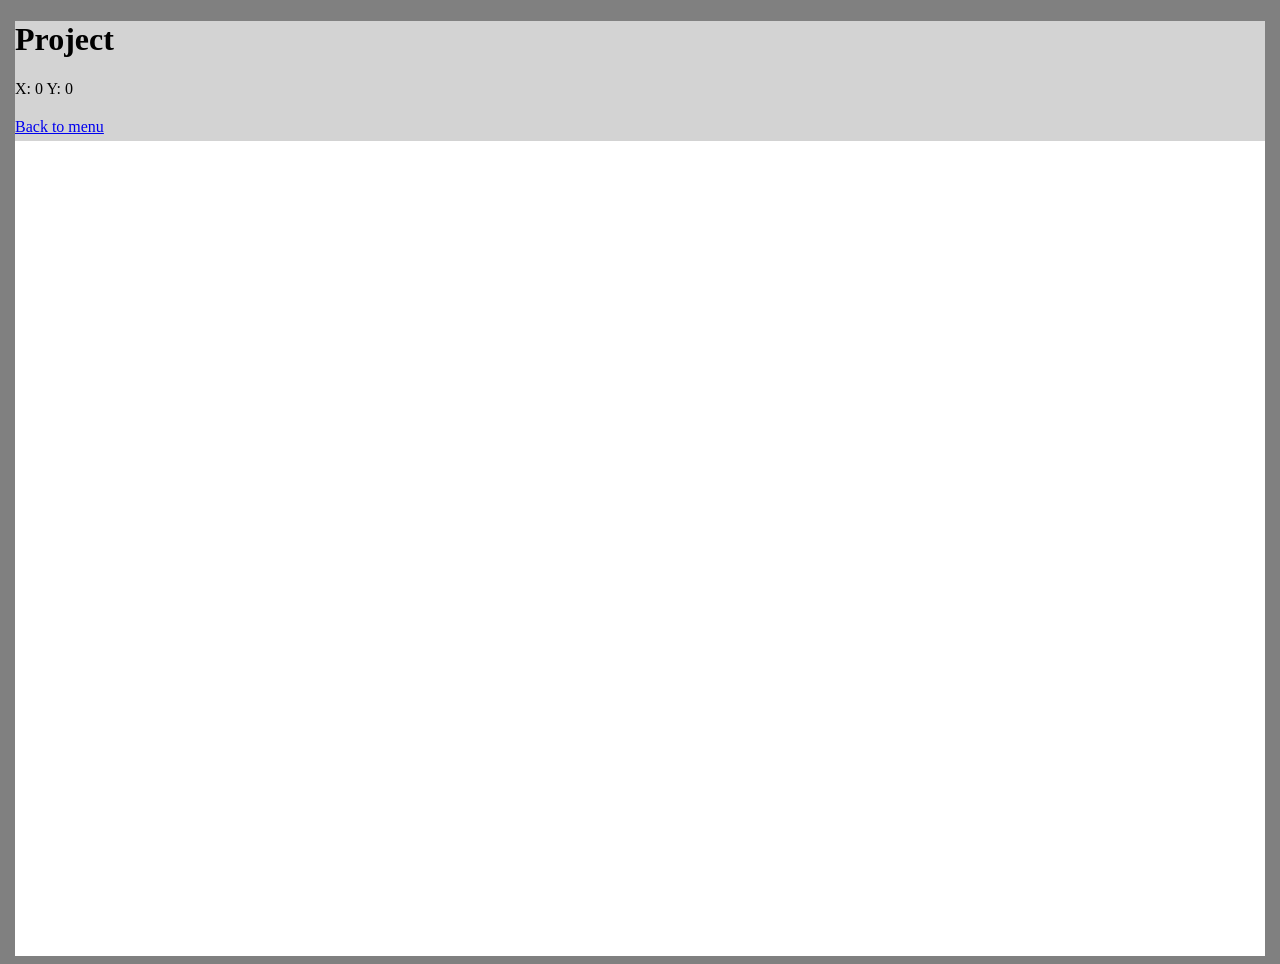
==== game.html @ 5815940d "Functioning drawing tool" ====
<!DOCTYPE html>
<html lang="en">
<head>
    <meta charset="UTF-8">
    <meta name="viewport" content="width=device-width, initial-scale=1.0">
    <link rel="stylesheet" href="styles.css">
    <script src="gameScript.js" defer></script>
    <title>EoinC Portfolio</title>
</head>
<body class="mainBody">
	<div class="gameHeader">
		<h1 class="proHeading">Project</h1>
		<p id="cords">X: 0 Y: 0</p>
        <h2 class="proSubheading"></h2>
        <a href="index.html" class="proButton">Back to menu</a>
	</div>
    <div id="gameBody" class="gameDiv">
    </div>
</body>
</html>
---- styles.css ----
.mainBody {
	background-color: grey;
}

.mainBar {
	display: flex;
	width: 1250px;
	height: 75px;
	background-color: blue;
	margin: auto;
	transition: height 0.3s ease;
}

.mainDiv {
<<<<<<< Updated upstream
  background-color: White;
=======
	display: flex;
	width: 1250px;
	height: 815px;
	margin: auto;
	background-color: White;
}

.gameHeader {
	width: 1250px;
	height: 120px;
	margin: auto;
	background-color: lightgrey;
}
.mainDivElements {
	display: block;
>>>>>>> Stashed changes
}

.mainHeading {
  font-size: 30px;
}

.counterClass {
	margin-top: -35px;
	font-size: 40px;
	padding-left: 200px;
}

.circle {
	border-radius: 100px;
	width: 50px;
	height: 50px;
	background-color: blue;
}

.gameDiv {
	background-color: White;
	display: block;
	width: 1250px;
	height: 815px;
	margin: auto;
}
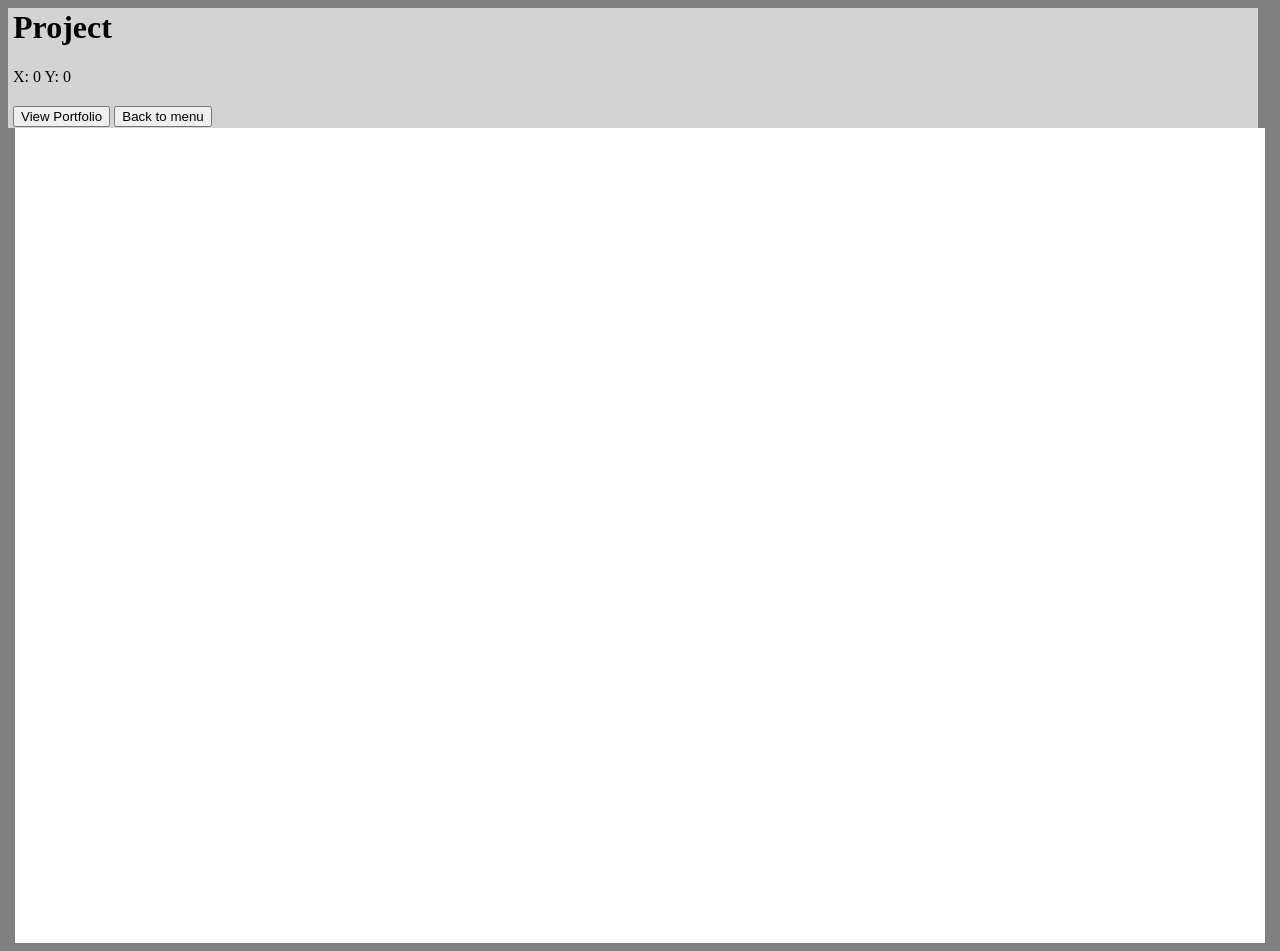
==== commit c0d07ac6: "test" ====
--- a/game.html
+++ b/game.html
@@ -8,12 +8,15 @@
     <title>EoinC Portfolio</title>
 </head>
 <body class="mainBody">
-	<div class="gameHeader">
-		<h1 class="proHeading">Project</h1>
-		<p id="cords">X: 0 Y: 0</p>
-        <h2 class="proSubheading"></h2>
-        <a href="index.html" class="proButton">Back to menu</a>
-	</div>
+	<div id="gameHeader" class="header">
+			<div class="headerElements">
+				<h1>Project</h1>
+				<p id="cords">X: 0 Y: 0</p>
+				<h2 class="proSubheading"></h2>
+				<button href="projects.html" class="mainButton">View Portfolio</button>
+				<button href="index.html" class="proButton">Back to menu</button>
+			</div>
+		</div>
     <div id="gameBody" class="gameDiv">
     </div>
 </body>
--- a/styles.css
+++ b/styles.css
@@ -22,11 +22,17 @@
 	background-color: White;
 }
 
-.gameHeader {
+.header {
+	display: inline-block;
 	width: 1250px;
 	height: 120px;
-	margin: auto;
+	
 	background-color: lightgrey;
+}
+
+.headerElements {
+	margin-top: -20px;
+	margin-left: 5px;
 }
 .mainDivElements {
 	display: block;
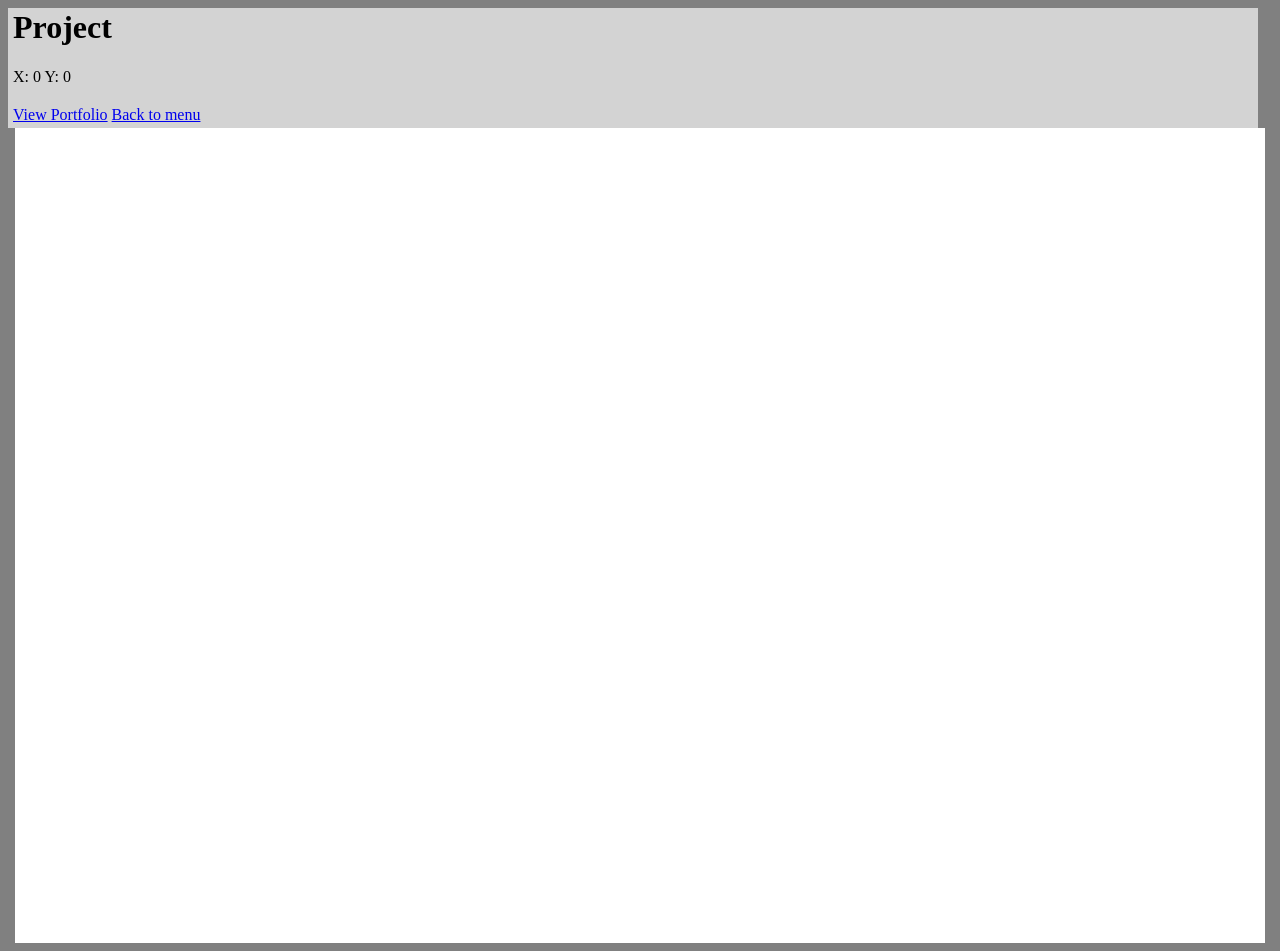
==== commit 75877683: "test 2" ====
--- a/game.html
+++ b/game.html
@@ -13,8 +13,8 @@
 				<h1>Project</h1>
 				<p id="cords">X: 0 Y: 0</p>
 				<h2 class="proSubheading"></h2>
-				<button href="projects.html" class="mainButton">View Portfolio</button>
-				<button href="index.html" class="proButton">Back to menu</button>
+				<a href="projects.html" class="mainButton">View Portfolio</a>
+				<a href="index.html" class="proButton">Back to menu</a>
 			</div>
 		</div>
     <div id="gameBody" class="gameDiv">
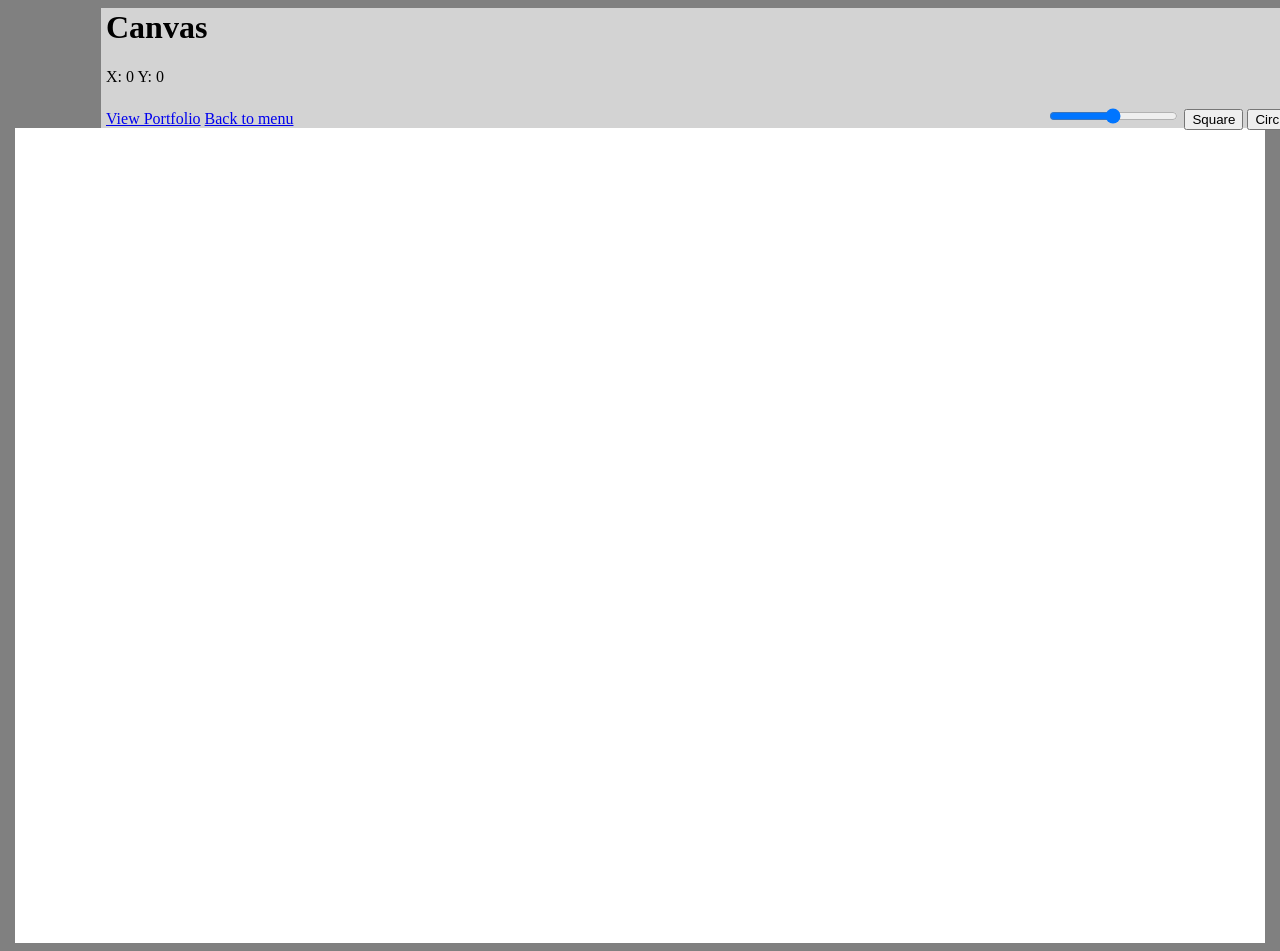
==== commit 74e78180: "working tools" ====
--- a/game.html
+++ b/game.html
@@ -9,14 +9,19 @@
 </head>
 <body class="mainBody">
 	<div id="gameHeader" class="header">
-			<div class="headerElements">
-				<h1>Project</h1>
-				<p id="cords">X: 0 Y: 0</p>
-				<h2 class="proSubheading"></h2>
-				<a href="projects.html" class="mainButton">View Portfolio</a>
-				<a href="index.html" class="proButton">Back to menu</a>
+		<div id"gameHeaderElements" class="headerElements">
+			<h1>Canvas</h1>
+			<p id="cords">X: 0 Y: 0</p>
+			<h2 class="proSubheading"></h2>
+			<a href="projects.html" class="mainButton">View Portfolio</a>
+			<a href="index.html" class="proButton">Back to menu</a>
+			<div class="canvasButtons">
+				<input id="drawSlider" type="range" min="1" max="100" value="50">
+				<button  onclick="squareTool()">Square</button>
+				<button  onclick="circleTool()">Circle</button>
 			</div>
 		</div>
+	</div>
     <div id="gameBody" class="gameDiv">
     </div>
 </body>
--- a/styles.css
+++ b/styles.css
@@ -26,7 +26,7 @@
 	display: inline-block;
 	width: 1250px;
 	height: 120px;
-	
+	margin-left: 93px;
 	background-color: lightgrey;
 }
 
@@ -34,6 +34,12 @@
 	margin-top: -20px;
 	margin-left: 5px;
 }
+
+.canvasButtons {
+	display: inline-block;
+	margin-left: 750px;
+}
+
 .mainDivElements {
 	display: block;
 >>>>>>> Stashed changes
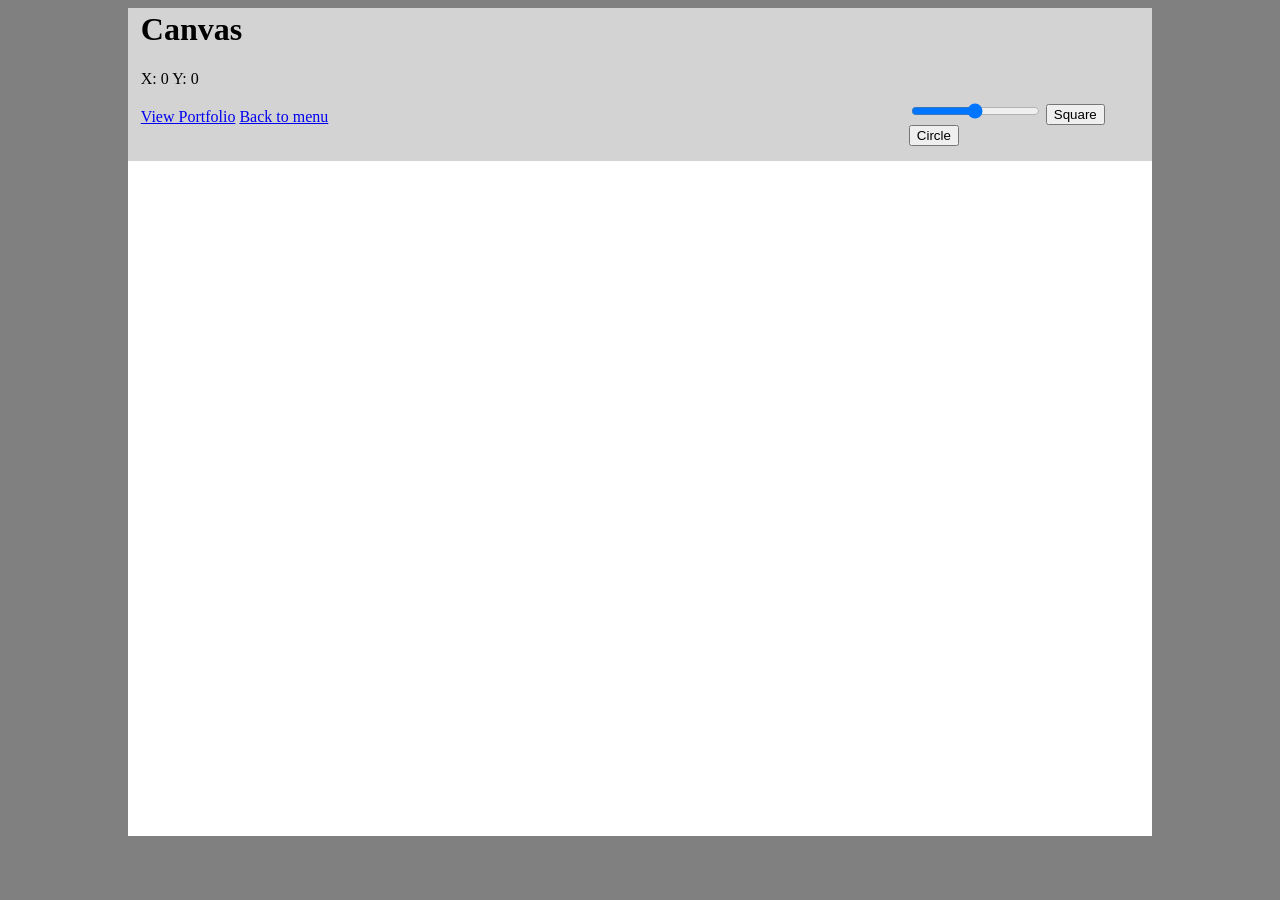
==== commit 3a151e5c: "Fixed relative element sizing to screen size" ====
--- a/game.html
+++ b/game.html
@@ -22,7 +22,7 @@
 			</div>
 		</div>
 	</div>
-    <div id="gameBody" class="gameDiv">
-    </div>
+<div id="gameBody" class="gameDiv">
+</div>
 </body>
 </html>
--- a/styles.css
+++ b/styles.css
@@ -23,21 +23,22 @@
 }
 
 .header {
-	display: inline-block;
-	width: 1250px;
-	height: 120px;
-	margin-left: 93px;
+	display: flex;
+	width: 80vw;
+	height: 17vh;
+	margin: auto;
 	background-color: lightgrey;
 }
 
 .headerElements {
-	margin-top: -20px;
-	margin-left: 5px;
+	margin-top: -2vh;
+	margin-left: 1vw;
 }
 
 .canvasButtons {
 	display: inline-block;
-	margin-left: 750px;
+	margin-top: -25vh;
+	margin-left: 60vw;
 }
 
 .mainDivElements {
@@ -64,8 +65,9 @@
 
 .gameDiv {
 	background-color: White;
+	position: relative;
 	display: block;
-	width: 1250px;
-	height: 815px;
+	width: 80vw;
+	height: 75vh;
 	margin: auto;
 }
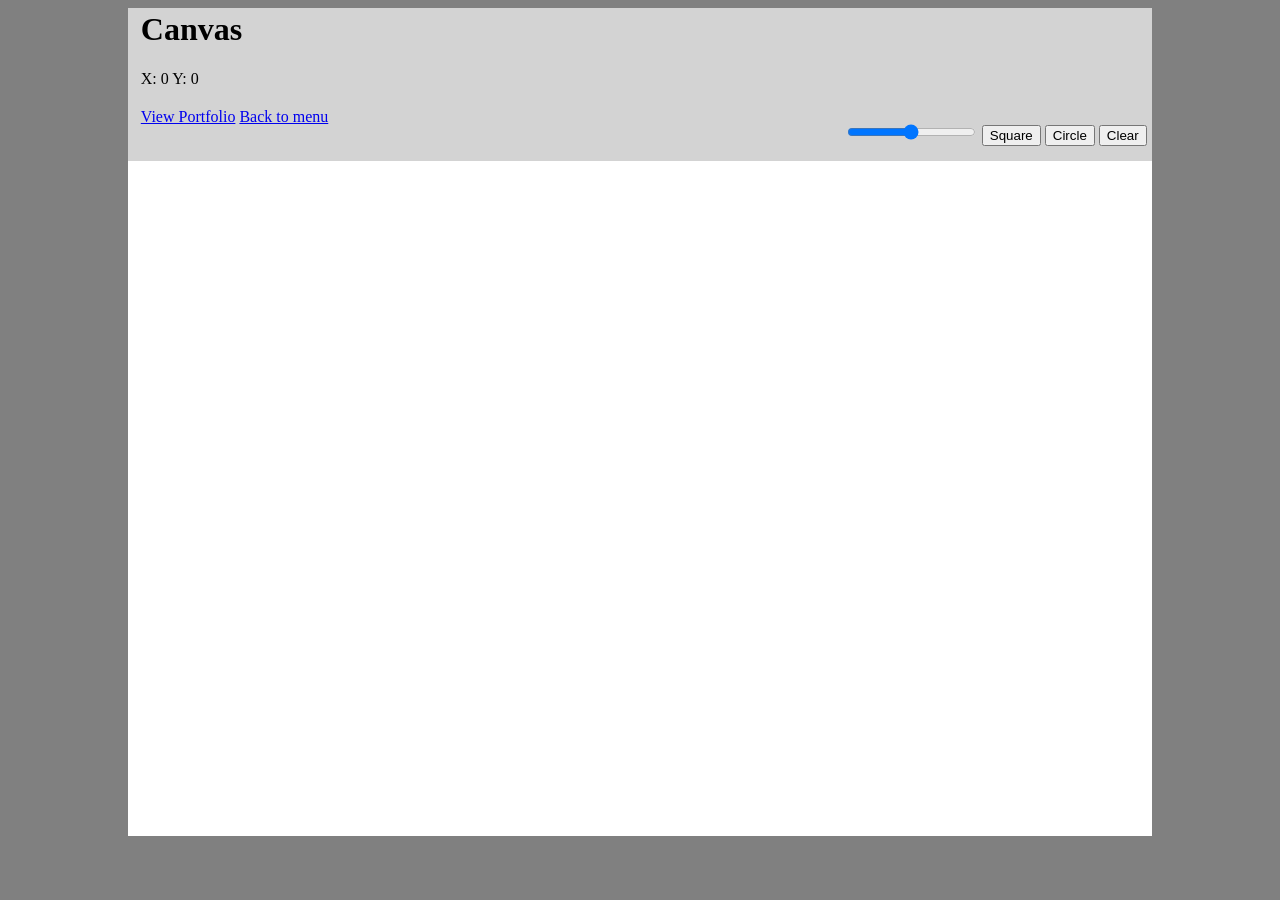
==== commit d4ce5fad: "Added clear tool" ====
--- a/game.html
+++ b/game.html
@@ -19,6 +19,7 @@
 				<input id="drawSlider" type="range" min="1" max="100" value="50">
 				<button  onclick="squareTool()">Square</button>
 				<button  onclick="circleTool()">Circle</button>
+				<button  onclick="clearScreen()">Clear</button>
 			</div>
 		</div>
 	</div>
--- a/styles.css
+++ b/styles.css
@@ -38,7 +38,7 @@
 .canvasButtons {
 	display: inline-block;
 	margin-top: -25vh;
-	margin-left: 60vw;
+	margin-left: 55vw;
 }
 
 .mainDivElements {
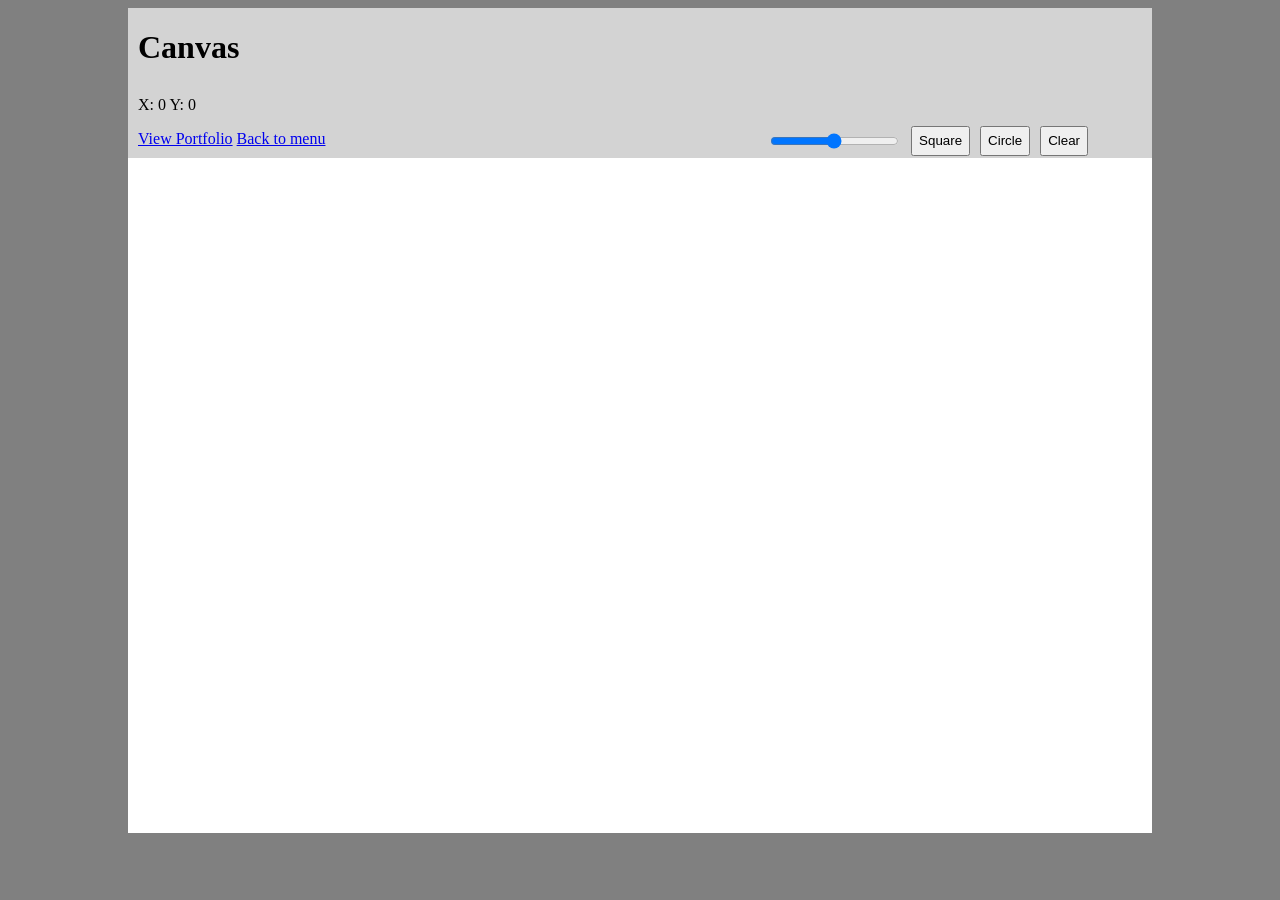
==== commit 84050575: "fixing window sizes" ====
--- a/game.html
+++ b/game.html
@@ -7,23 +7,30 @@
     <script src="gameScript.js" defer></script>
     <title>EoinC Portfolio</title>
 </head>
-<body class="mainBody">
-	<div id="gameHeader" class="header">
-		<div id"gameHeaderElements" class="headerElements">
-			<h1>Canvas</h1>
-			<p id="cords">X: 0 Y: 0</p>
-			<h2 class="proSubheading"></h2>
-			<a href="projects.html" class="mainButton">View Portfolio</a>
-			<a href="index.html" class="proButton">Back to menu</a>
+<body class="Body">
+	<header>
+		<div id="gameHeader" class="testHeader">
+			<div class="title">
+				<h1>Canvas</h1>
+			</div>
+			
+			<div class="subElements">
+				<p id="cords">X: 0 Y: 0</p>
+				<a href="projects.html" class="mainButton">View Portfolio</a>
+				<a href="index.html" class="proButton">Back to menu</a>
+			</div>
 			<div class="canvasButtons">
-				<input id="drawSlider" type="range" min="1" max="100" value="50">
-				<button  onclick="squareTool()">Square</button>
-				<button  onclick="circleTool()">Circle</button>
-				<button  onclick="clearScreen()">Clear</button>
-			</div>
+				<input class="canvasButton" id="drawSlider" type="range" min="1" max="100" value="50">
+				<button class="canvasButton" onclick="squareTool()"> Square</button>
+				<button class="canvasButton" onclick="circleTool()">Circle</button>
+				<button class="canvasButton" onclick="clearScreen()">Clear</button>
+			</div>	
 		</div>
-	</div>
-<div id="gameBody" class="gameDiv">
+	</header>
+	
+			
+			
+<div id="gameBody" class="canvasDiv">
 </div>
 </body>
 </html>
--- a/styles.css
+++ b/styles.css
@@ -1,4 +1,4 @@
-.mainBody {
+.Body {
 	background-color: grey;
 }
 
@@ -11,43 +11,88 @@
 	transition: height 0.3s ease;
 }
 
-.mainDiv {
-<<<<<<< Updated upstream
-  background-color: White;
-=======
-	display: flex;
-	width: 1250px;
-	height: 815px;
+.pageDiv {
+	background-color: White;
+	position: relative;
+	display: block;
+	width: 80vw;
+	height: 75vh;
 	margin: auto;
-	background-color: White;
 }
 
 .header {
 	display: flex;
 	width: 80vw;
-	height: 17vh;
+	height: 150px;
 	margin: auto;
 	background-color: lightgrey;
 }
 
+.testHeader {
+	display: grid;
+	justify-content: start;
+	width: 80vw;
+	height: 150px;
+	margin: auto;
+	background-color: lightgrey;
+}
+
+.title {
+	display: flex;
+	margin-left: 10px;
+}
+
+.subElements {
+	display: inline;
+	margin-left: 10px;
+	margin-top: -10px;
+	gap: 10px;
+}
+
 .headerElements {
-	margin-top: -2vh;
+	margin-top: -2px;
 	margin-left: 1vw;
 }
 
+
 .canvasButtons {
-	display: inline-block;
-	margin-top: -25vh;
-	margin-left: 55vw;
+	display: flex;
+	justify-content: end;
+	position: relative;
+	width: 25vw;
+	height: 30px;
+	margin-top: -25px;
+	margin-left: 50vw;
+	gap: 10px;
+}
+
+@media screen and (max-width: 640px) {
+	.canvasButton {
+		font-size: 8px;
+		height: 30px;
+		width: 80px;
+		gap: 0px;
+	}
 }
 
 .mainDivElements {
 	display: block;
->>>>>>> Stashed changes
 }
 
 .mainHeading {
   font-size: 30px;
+}
+
+.gallery {
+	display: inline-block;
+	margin-top: 50px;
+}
+
+.projectsGallery {
+	display: inline;
+	margin: 20px;
+	padding: 5px 25px;
+	background-color: grey;
 }
 
 .counterClass {
@@ -63,7 +108,7 @@
 	background-color: blue;
 }
 
-.gameDiv {
+.canvasDiv {
 	background-color: White;
 	position: relative;
 	display: block;
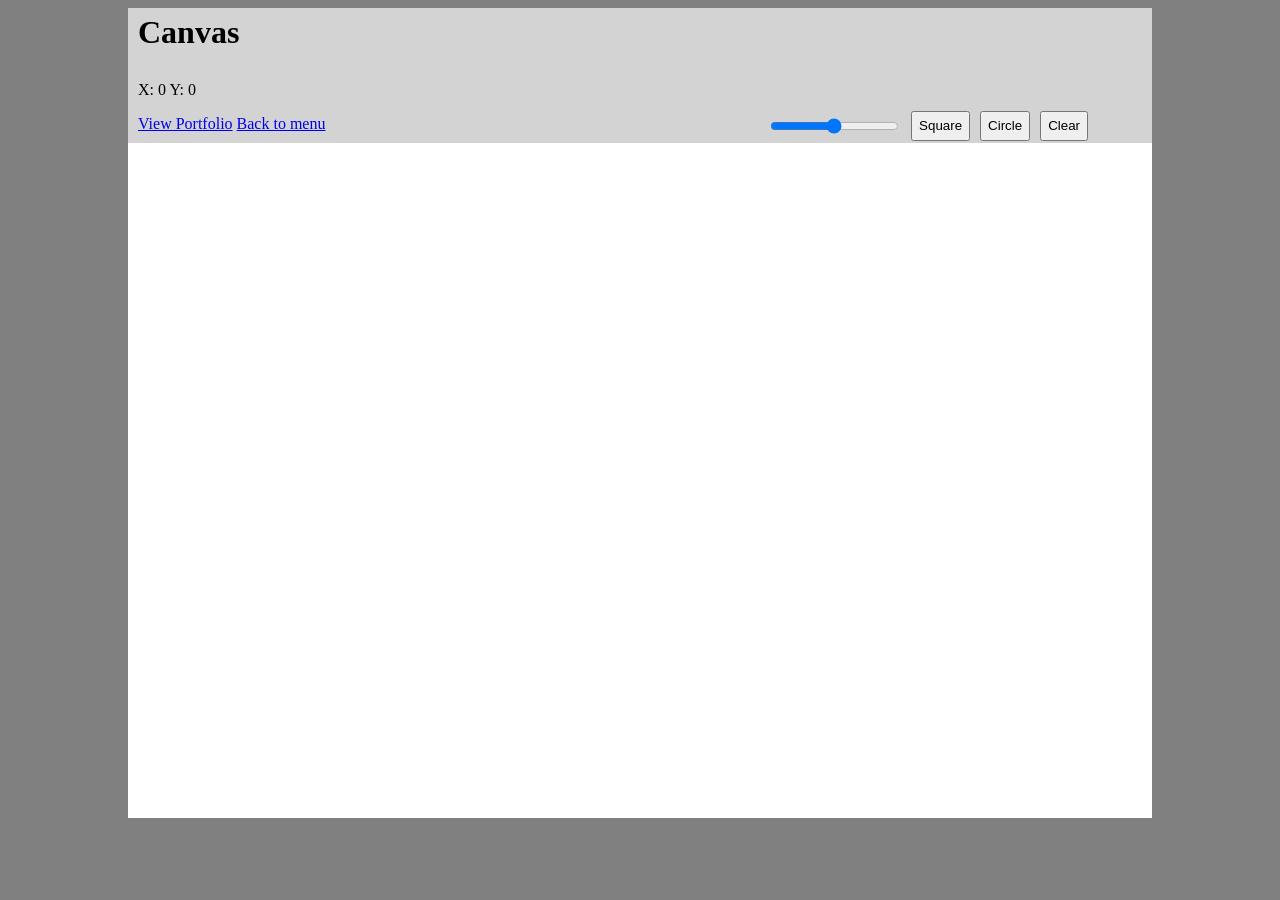
==== commit ec9be304: "Fixed UI consistancy on different resolutions." ====
--- a/game.html
+++ b/game.html
@@ -5,11 +5,11 @@
     <meta name="viewport" content="width=device-width, initial-scale=1.0">
     <link rel="stylesheet" href="styles.css">
     <script src="gameScript.js" defer></script>
-    <title>EoinC Portfolio</title>
+    <title>Eoin C Portfolio</title>
 </head>
 <body class="Body">
 	<header>
-		<div id="gameHeader" class="testHeader">
+		<div id="gameHeader" class="header">
 			<div class="title">
 				<h1>Canvas</h1>
 			</div>
@@ -21,7 +21,7 @@
 			</div>
 			<div class="canvasButtons">
 				<input class="canvasButton" id="drawSlider" type="range" min="1" max="100" value="50">
-				<button class="canvasButton" onclick="squareTool()"> Square</button>
+				<button class="canvasButton" onclick="squareTool()">Square</button>
 				<button class="canvasButton" onclick="circleTool()">Circle</button>
 				<button class="canvasButton" onclick="clearScreen()">Clear</button>
 			</div>	
--- a/styles.css
+++ b/styles.css
@@ -21,18 +21,10 @@
 }
 
 .header {
-	display: flex;
-	width: 80vw;
-	height: 150px;
-	margin: auto;
-	background-color: lightgrey;
-}
-
-.testHeader {
 	display: grid;
 	justify-content: start;
 	width: 80vw;
-	height: 150px;
+	height: 135px;
 	margin: auto;
 	background-color: lightgrey;
 }
@@ -40,6 +32,32 @@
 .title {
 	display: flex;
 	margin-left: 10px;
+	margin-top: -15px;
+  	font-weight: 400;
+ 	font-style: normal;
+}
+
+.headerTestButtons {
+	display: flex;
+	justify-content: flex-end;
+	width: 80vw;
+	gap: 15px;
+}
+
+.headerButtons {
+	color: black;
+	font-size: 20px;
+	text-decoration: none;
+	background-color: white;
+	transform: translateX(-25px);
+	height: 25px;
+	border: 2px solid black;
+	border-radius: 5px;
+}
+
+.headerButtons:hover {
+	background-color: #DEDEDE;
+	border-color: white;
 }
 
 .subElements {
@@ -66,12 +84,21 @@
 	gap: 10px;
 }
 
+@media screen and (max-width: 700px) {
+	.canvasButton {
+		font-size: 9px;
+		height: 30px;
+		width: 100px;
+		gap: -8px;
+	}
+}
+
 @media screen and (max-width: 640px) {
 	.canvasButton {
 		font-size: 8px;
 		height: 30px;
 		width: 80px;
-		gap: 0px;
+		gap: -10px;
 	}
 }
 
